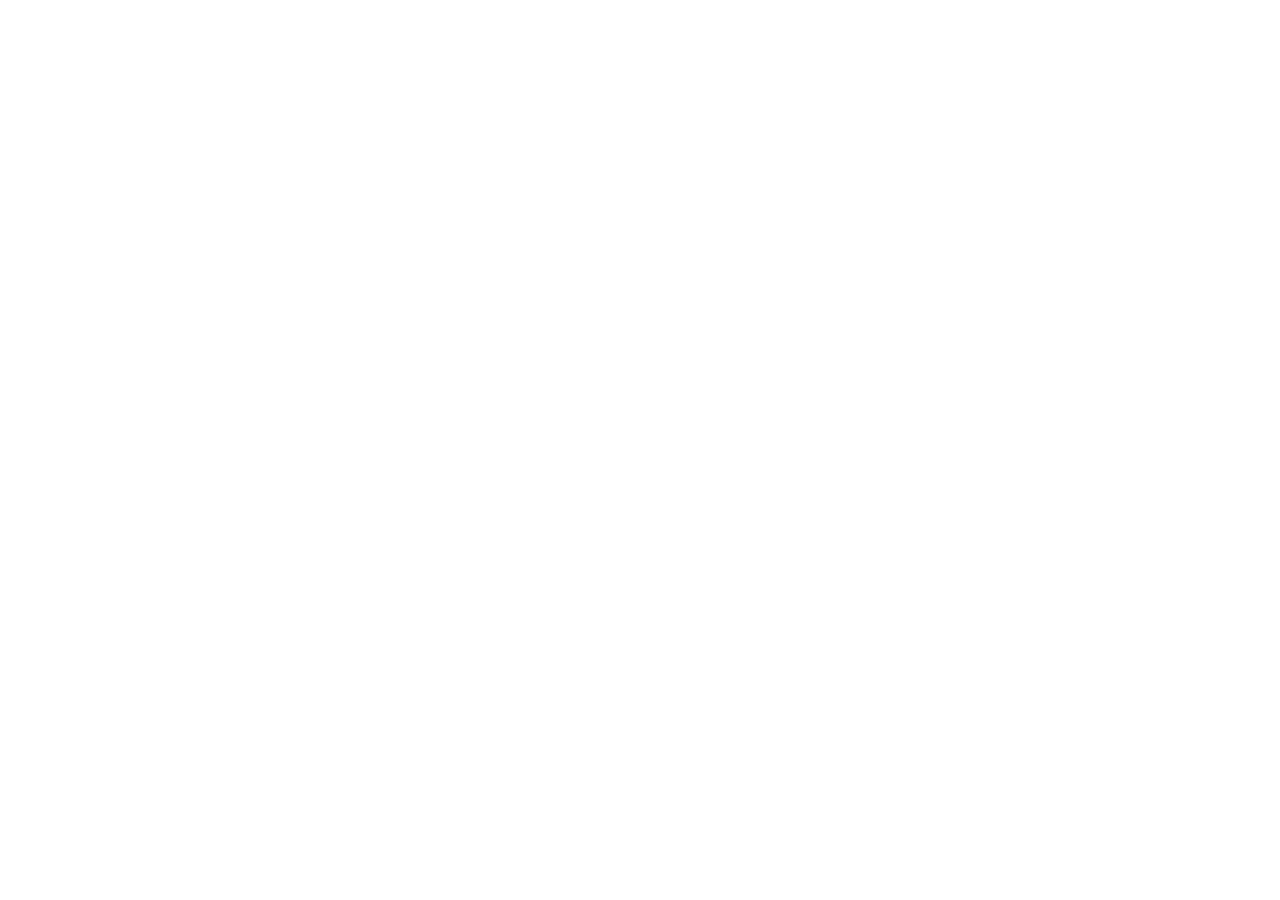
==== app/src/main/resources/templates/admin/adminDashboard.html @ 22b75269 "Initial commit" ====
<!-- adminDashboard.html -->

<!-- 
Step-by-Step Explanation of `adminDashboard.html`
This file creates the Admin Dashboard interface for managing doctor-related data 
with search, filter, and modal functionality.


1. Declare the Document Type

   * Use `<!DOCTYPE html>` to ensure HTML5 standards for consistent rendering across browsers.

2. Begin the HTML Document with Thymeleaf Namespace

   * Add the `<html>` tag with `xmlns:th="http://www.thymeleaf.org"` to allow Thymeleaf-specific attributes in Spring-based apps.

3. Head Section – Metadata and Resources

   * Open the `<head>` section for meta info and links to assets and scripts.

4. Set Character Encoding

   * Use UTF-8 to support all characters and prevent encoding issues.

5. Set the Favicon

   * Add a favicon for browser tabs using Thymeleaf pathing: 
     `<link rel="icon" type="image/png" th:href="@{/assets/images/logo/logo.png}" />`.

6. Set the Page Title

   * Give the page a title, e.g., `"Admin Dashboard"`, which will show in the browser tab.

7. Link CSS Stylesheets

   * Include dashboard-specific styles and global site-wide styles:
     - `adminDashboard.css` for layout and design of this page.
     - `style.css` for shared UI components.

8. Link JavaScript Files (with `defer`)

   * Use Thymeleaf's `th:src` to include JS components and utilities:
     - `render.js` (rendering content)
     - `util.js` (utility functions)
     - `header.js` and `footer.js` (for dynamic header/footer)
   * Use `defer` so scripts execute after the HTML is fully parsed.

9. Close the Head and Begin the Body

    * Start the visible part of the webpage. `onload="renderContent()"` is used to call a function when the page is ready.

10. Create the Container

    * Add a `div` with class `container` for layout control.

11. Add a Wrapper Inside the Container

    * Wrap page elements with a `wrapper` div to maintain consistent spacing and organization.

12. Insert a Header Placeholder

    * Add `<div id="header"></div>` for injecting the header via JavaScript.

13. Define the Main Section

    * Use `<main class="main-content">` for the central dashboard area.

14. Add a Search Bar

    * Add an input field with `id="searchBar"` for admin to search content dynamically.

15. Add Filter Dropdowns

    * Use two `<select>` elements:
      - One for time (AM/PM).
      - One for filtering by medical specialty (Cardiologist, Dentist, etc.).

16. Add Content Display Area

    * Insert a `<div id="content"></div>` for dynamic injection of doctor cards or data.

17. Add a Footer Placeholder

    * Use `<div id="footer"></div>` for a JavaScript-rendered footer.

18. Add Modal Structure

    * Include a modal with:
      - A close button (`&times;`)
      - A content area (`#modal-body`) for displaying popup information or forms.

19. Include Page-Specific JavaScript Modules

    * Load JavaScript specific to the admin dashboard:
      - `adminDashboard.js` for dashboard logic.
      - `doctorCard.js` for rendering doctor information cards.
    * Use `type="module"` and `defer` for modern and non-blocking loading.

    HINT:
        `<script type="module" src="../../static/js/adminDashboard.js" defer></script>`
        `<script type="module" src="../../static/js/doctorDashboard.js" defer></script>`
        
        
20. Close the Body and HTML Tags

    * Finish the structure by properly closing all tags.

 -->
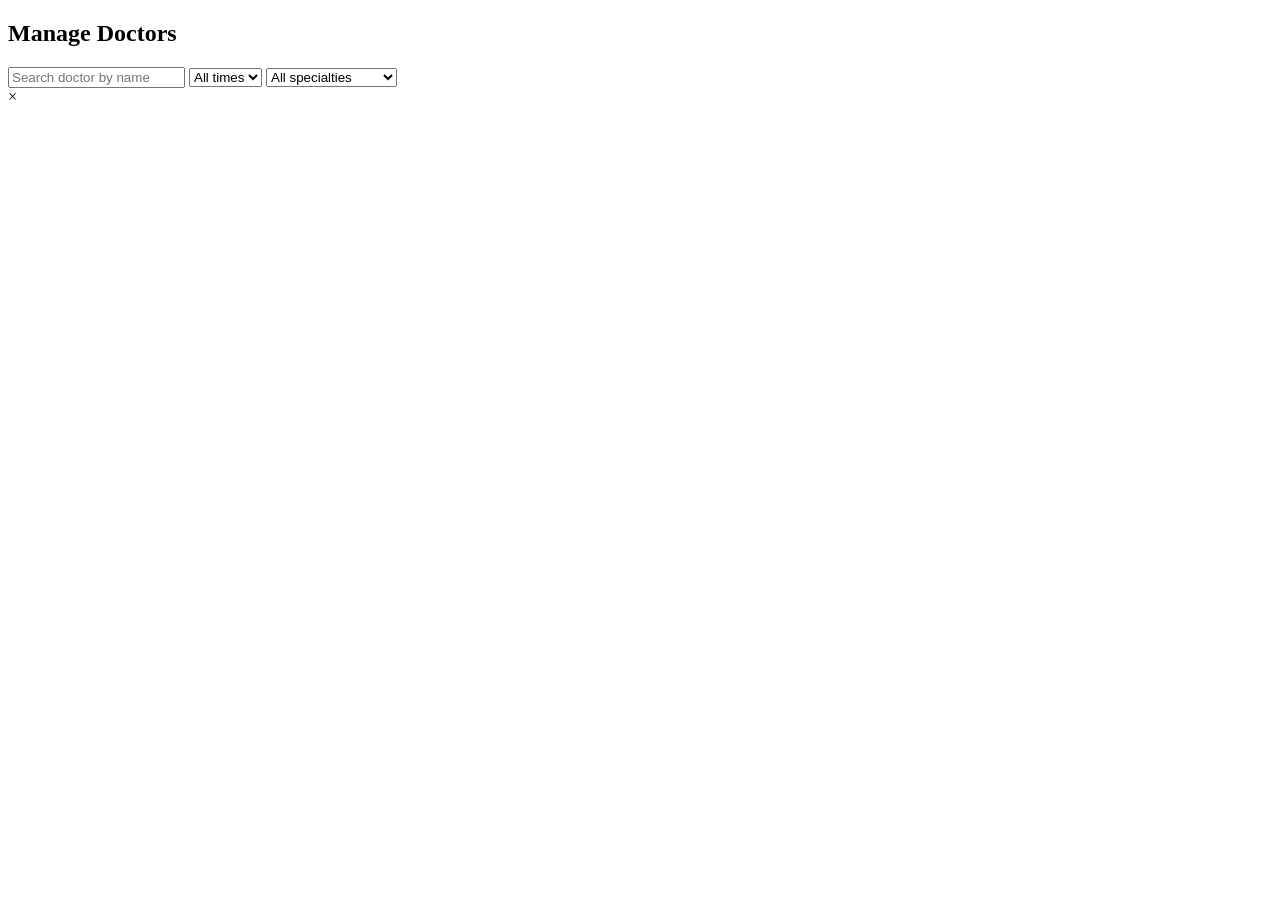
==== commit 17be9394: "Home page and Admin Dashboard Completed" ====
--- a/app/src/main/resources/templates/admin/adminDashboard.html
+++ b/app/src/main/resources/templates/admin/adminDashboard.html
@@ -1,109 +1,72 @@
 <!-- adminDashboard.html -->
+<!DOCTYPE html>
+<html lang="en" xmlns:th="http://www.thymeleaf.org">
+<head>
+    <meta charset="UTF-8">
+    <meta name="viewport" content="width=device-width, initial-scale=1">
+    <link rel="icon" type="image/png" th:href="@{/assets/images/logo/logo.png}" />
+    <title>Admin Dashboard</title>
 
-<!-- 
-Step-by-Step Explanation of `adminDashboard.html`
-This file creates the Admin Dashboard interface for managing doctor-related data 
-with search, filter, and modal functionality.
+    <link rel="stylesheet" th:href="@{/assets/css/adminDashboard.css}">
+    <link rel="stylesheet" th:href="@{/assets/css/style.css}">
 
+    <script th:src="@{/js/render.js}" defer></script>
+    <script th:src="@{/js/util.js}" defer></script>
+    <script th:src="@{/js/components/header.js}" defer></script>
+    <script th:src="@{/js/components/footer.js}" defer></script>
+</head>
 
-1. Declare the Document Type
+<body onload="renderContent()">
+<div class="container">
+    <div class="wrapper">
 
-   * Use `<!DOCTYPE html>` to ensure HTML5 standards for consistent rendering across browsers.
+        <div id="header"></div>
 
-2. Begin the HTML Document with Thymeleaf Namespace
+        <main class="main-content">
+            <h2>Manage Doctors</h2>
 
-   * Add the `<html>` tag with `xmlns:th="http://www.thymeleaf.org"` to allow Thymeleaf-specific attributes in Spring-based apps.
+            <div class="search-filter-container">
+                <input type="text" id="searchBar" placeholder="Search doctor by name">
 
-3. Head Section – Metadata and Resources
+                <select id="filterTime">
+                    <option value="">All times</option>
+                    <option value="AM">AM</option>
+                    <option value="PM">PM</option>
+                </select>
 
-   * Open the `<head>` section for meta info and links to assets and scripts.
+                <select id="filterSpecialty">
+                    <option value="">All specialties</option>
+                    <option value="cardiologist">Cardiologist</option>
+                    <option value="dermatologist">Dermatologist</option>
+                    <option value="neurologist">Neurologist</option>
+                    <option value="pediatrician">Pediatrician</option>
+                    <option value="orthopedic">Orthopedic</option>
+                    <option value="gynecologist">Gynecologist</option>
+                    <option value="psychiatrist">Psychiatrist</option>
+                    <option value="dentist">Dentist</option>
+                    <option value="ophthalmologist">Ophthalmologist</option>
+                    <option value="ent">ENT Specialist</option>
+                    <option value="urologist">Urologist</option>
+                    <option value="oncologist">Oncologist</option>
+                    <option value="gastroenterologist">Gastroenterologist</option>
+                    <option value="general">General Physician</option>
+                </select>
+            </div>
 
-4. Set Character Encoding
+            <div id="content"></div>
+        </main>
 
-   * Use UTF-8 to support all characters and prevent encoding issues.
+        <div id="footer"></div>
+    </div>
+</div>
 
-5. Set the Favicon
+<div id="modal" class="modal">
+    <div class="modal-content">
+        <span id="closeModal" class="close">&times;</span>
+        <div id="modal-body"></div>
+    </div>
+</div>
 
-   * Add a favicon for browser tabs using Thymeleaf pathing: 
-     `<link rel="icon" type="image/png" th:href="@{/assets/images/logo/logo.png}" />`.
-
-6. Set the Page Title
-
-   * Give the page a title, e.g., `"Admin Dashboard"`, which will show in the browser tab.
-
-7. Link CSS Stylesheets
-
-   * Include dashboard-specific styles and global site-wide styles:
-     - `adminDashboard.css` for layout and design of this page.
-     - `style.css` for shared UI components.
-
-8. Link JavaScript Files (with `defer`)
-
-   * Use Thymeleaf's `th:src` to include JS components and utilities:
-     - `render.js` (rendering content)
-     - `util.js` (utility functions)
-     - `header.js` and `footer.js` (for dynamic header/footer)
-   * Use `defer` so scripts execute after the HTML is fully parsed.
-
-9. Close the Head and Begin the Body
-
-    * Start the visible part of the webpage. `onload="renderContent()"` is used to call a function when the page is ready.
-
-10. Create the Container
-
-    * Add a `div` with class `container` for layout control.
-
-11. Add a Wrapper Inside the Container
-
-    * Wrap page elements with a `wrapper` div to maintain consistent spacing and organization.
-
-12. Insert a Header Placeholder
-
-    * Add `<div id="header"></div>` for injecting the header via JavaScript.
-
-13. Define the Main Section
-
-    * Use `<main class="main-content">` for the central dashboard area.
-
-14. Add a Search Bar
-
-    * Add an input field with `id="searchBar"` for admin to search content dynamically.
-
-15. Add Filter Dropdowns
-
-    * Use two `<select>` elements:
-      - One for time (AM/PM).
-      - One for filtering by medical specialty (Cardiologist, Dentist, etc.).
-
-16. Add Content Display Area
-
-    * Insert a `<div id="content"></div>` for dynamic injection of doctor cards or data.
-
-17. Add a Footer Placeholder
-
-    * Use `<div id="footer"></div>` for a JavaScript-rendered footer.
-
-18. Add Modal Structure
-
-    * Include a modal with:
-      - A close button (`&times;`)
-      - A content area (`#modal-body`) for displaying popup information or forms.
-
-19. Include Page-Specific JavaScript Modules
-
-    * Load JavaScript specific to the admin dashboard:
-      - `adminDashboard.js` for dashboard logic.
-      - `doctorCard.js` for rendering doctor information cards.
-    * Use `type="module"` and `defer` for modern and non-blocking loading.
-
-    HINT:
-        `<script type="module" src="../../static/js/adminDashboard.js" defer></script>`
-        `<script type="module" src="../../static/js/doctorDashboard.js" defer></script>`
-        
-        
-20. Close the Body and HTML Tags
-
-    * Finish the structure by properly closing all tags.
-
- -->
-
+<script type="module" th:src="@{/js/adminDashboard.js}"></script>
+</body>
+</html>
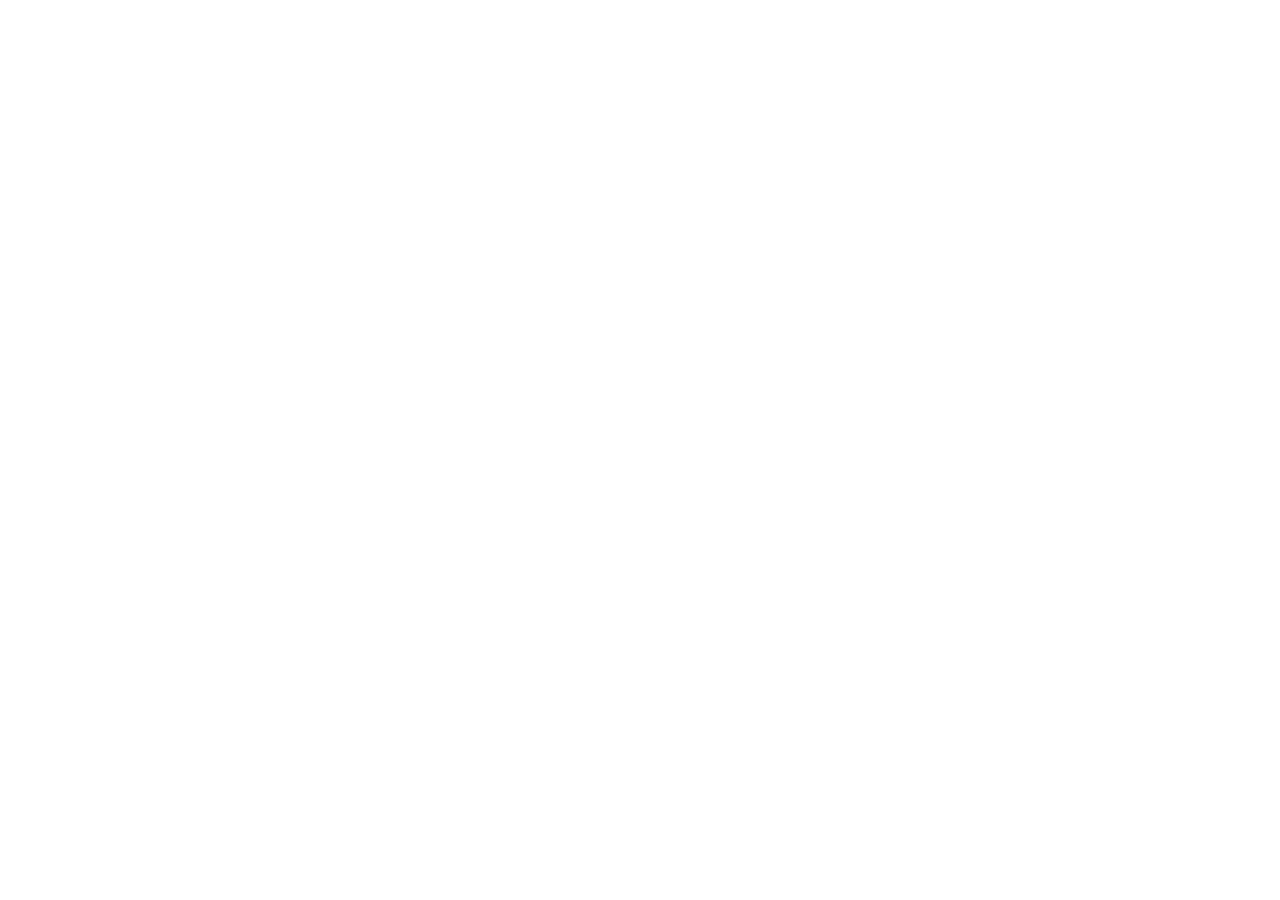
==== commit 16744b82: "Completed" ====
--- a/app/src/main/resources/templates/admin/adminDashboard.html
+++ b/app/src/main/resources/templates/admin/adminDashboard.html
@@ -1,72 +1,109 @@
 <!-- adminDashboard.html -->
-<!DOCTYPE html>
-<html lang="en" xmlns:th="http://www.thymeleaf.org">
-<head>
-    <meta charset="UTF-8">
-    <meta name="viewport" content="width=device-width, initial-scale=1">
-    <link rel="icon" type="image/png" th:href="@{/assets/images/logo/logo.png}" />
-    <title>Admin Dashboard</title>
 
-    <link rel="stylesheet" th:href="@{/assets/css/adminDashboard.css}">
-    <link rel="stylesheet" th:href="@{/assets/css/style.css}">
+<!-- 
+Step-by-Step Explanation of `adminDashboard.html`
+This file creates the Admin Dashboard interface for managing doctor-related data 
+with search, filter, and modal functionality.
 
-    <script th:src="@{/js/render.js}" defer></script>
-    <script th:src="@{/js/util.js}" defer></script>
-    <script th:src="@{/js/components/header.js}" defer></script>
-    <script th:src="@{/js/components/footer.js}" defer></script>
-</head>
 
-<body onload="renderContent()">
-<div class="container">
-    <div class="wrapper">
+1. Declare the Document Type
 
-        <div id="header"></div>
+   * Use `<!DOCTYPE html>` to ensure HTML5 standards for consistent rendering across browsers.
 
-        <main class="main-content">
-            <h2>Manage Doctors</h2>
+2. Begin the HTML Document with Thymeleaf Namespace
 
-            <div class="search-filter-container">
-                <input type="text" id="searchBar" placeholder="Search doctor by name">
+   * Add the `<html>` tag with `xmlns:th="http://www.thymeleaf.org"` to allow Thymeleaf-specific attributes in Spring-based apps.
 
-                <select id="filterTime">
-                    <option value="">All times</option>
-                    <option value="AM">AM</option>
-                    <option value="PM">PM</option>
-                </select>
+3. Head Section – Metadata and Resources
 
-                <select id="filterSpecialty">
-                    <option value="">All specialties</option>
-                    <option value="cardiologist">Cardiologist</option>
-                    <option value="dermatologist">Dermatologist</option>
-                    <option value="neurologist">Neurologist</option>
-                    <option value="pediatrician">Pediatrician</option>
-                    <option value="orthopedic">Orthopedic</option>
-                    <option value="gynecologist">Gynecologist</option>
-                    <option value="psychiatrist">Psychiatrist</option>
-                    <option value="dentist">Dentist</option>
-                    <option value="ophthalmologist">Ophthalmologist</option>
-                    <option value="ent">ENT Specialist</option>
-                    <option value="urologist">Urologist</option>
-                    <option value="oncologist">Oncologist</option>
-                    <option value="gastroenterologist">Gastroenterologist</option>
-                    <option value="general">General Physician</option>
-                </select>
-            </div>
+   * Open the `<head>` section for meta info and links to assets and scripts.
 
-            <div id="content"></div>
-        </main>
+4. Set Character Encoding
 
-        <div id="footer"></div>
-    </div>
-</div>
+   * Use UTF-8 to support all characters and prevent encoding issues.
 
-<div id="modal" class="modal">
-    <div class="modal-content">
-        <span id="closeModal" class="close">&times;</span>
-        <div id="modal-body"></div>
-    </div>
-</div>
+5. Set the Favicon
 
-<script type="module" th:src="@{/js/adminDashboard.js}"></script>
-</body>
-</html>+   * Add a favicon for browser tabs using Thymeleaf pathing: 
+     `<link rel="icon" type="image/png" th:href="@{/assets/images/logo/logo.png}" />`.
+
+6. Set the Page Title
+
+   * Give the page a title, e.g., `"Admin Dashboard"`, which will show in the browser tab.
+
+7. Link CSS Stylesheets
+
+   * Include dashboard-specific styles and global site-wide styles:
+     - `adminDashboard.css` for layout and design of this page.
+     - `style.css` for shared UI components.
+
+8. Link JavaScript Files (with `defer`)
+
+   * Use Thymeleaf's `th:src` to include JS components and utilities:
+     - `render.js` (rendering content)
+     - `util.js` (utility functions)
+     - `header.js` and `footer.js` (for dynamic header/footer)
+   * Use `defer` so scripts execute after the HTML is fully parsed.
+
+9. Close the Head and Begin the Body
+
+    * Start the visible part of the webpage. `onload="renderContent()"` is used to call a function when the page is ready.
+
+10. Create the Container
+
+    * Add a `div` with class `container` for layout control.
+
+11. Add a Wrapper Inside the Container
+
+    * Wrap page elements with a `wrapper` div to maintain consistent spacing and organization.
+
+12. Insert a Header Placeholder
+
+    * Add `<div id="header"></div>` for injecting the header via JavaScript.
+
+13. Define the Main Section
+
+    * Use `<main class="main-content">` for the central dashboard area.
+
+14. Add a Search Bar
+
+    * Add an input field with `id="searchBar"` for admin to search content dynamically.
+
+15. Add Filter Dropdowns
+
+    * Use two `<select>` elements:
+      - One for time (AM/PM).
+      - One for filtering by medical specialty (Cardiologist, Dentist, etc.).
+
+16. Add Content Display Area
+
+    * Insert a `<div id="content"></div>` for dynamic injection of doctor cards or data.
+
+17. Add a Footer Placeholder
+
+    * Use `<div id="footer"></div>` for a JavaScript-rendered footer.
+
+18. Add Modal Structure
+
+    * Include a modal with:
+      - A close button (`&times;`)
+      - A content area (`#modal-body`) for displaying popup information or forms.
+
+19. Include Page-Specific JavaScript Modules
+
+    * Load JavaScript specific to the admin dashboard:
+      - `adminDashboard.js` for dashboard logic.
+      - `doctorCard.js` for rendering doctor information cards.
+    * Use `type="module"` and `defer` for modern and non-blocking loading.
+
+    HINT:
+        `<script type="module" src="../../static/js/adminDashboard.js" defer></script>`
+        `<script type="module" src="../../static/js/doctorDashboard.js" defer></script>`
+        
+        
+20. Close the Body and HTML Tags
+
+    * Finish the structure by properly closing all tags.
+
+ -->
+
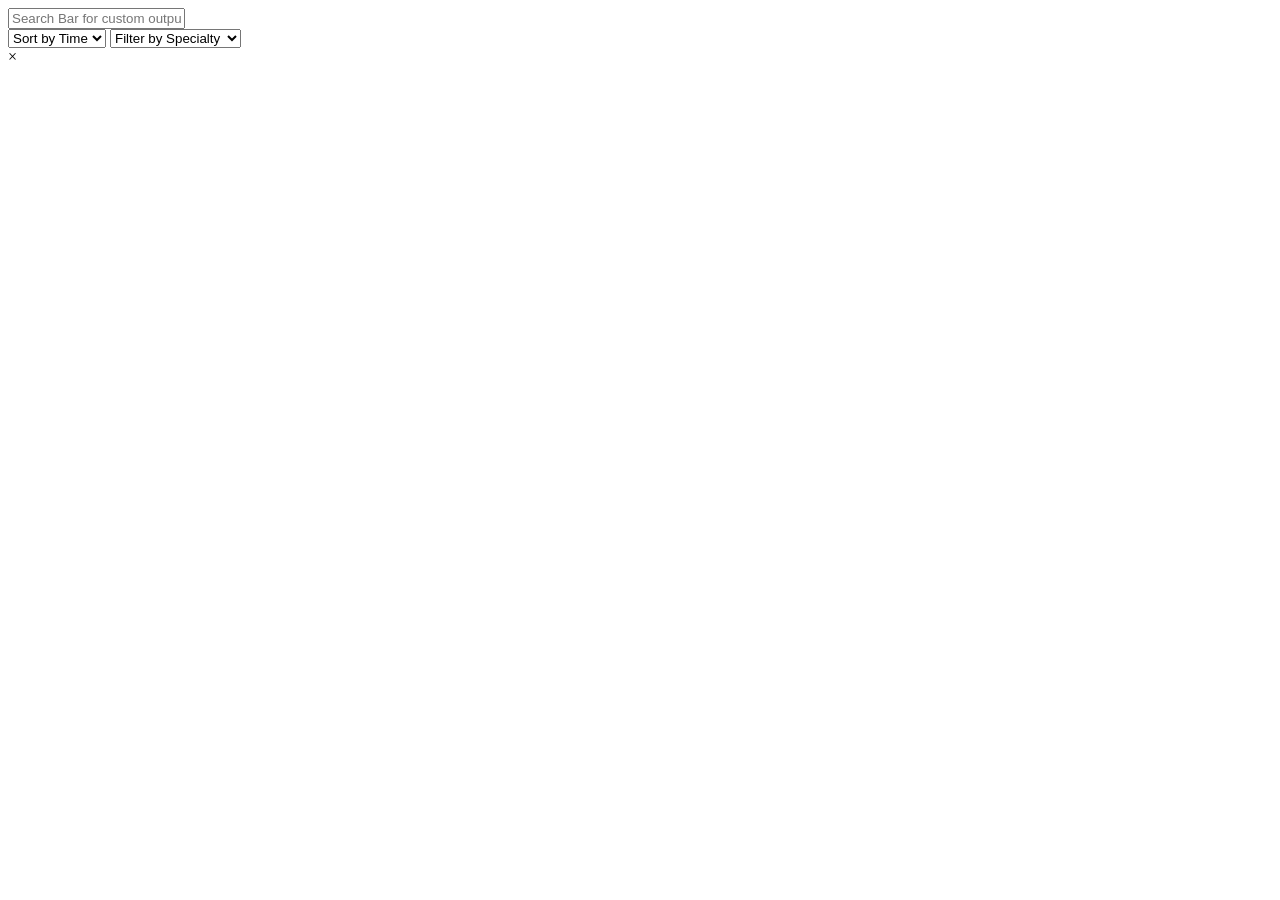
==== commit 4a6d94b6: "Add Dockerfile and cloud config" ====
--- a/app/src/main/resources/templates/admin/adminDashboard.html
+++ b/app/src/main/resources/templates/admin/adminDashboard.html
@@ -1,109 +1,63 @@
 <!-- adminDashboard.html -->
+<!DOCTYPE html>
+<html lang="en" xmlns:th="http://www.thymeleaf.org">
 
-<!-- 
-Step-by-Step Explanation of `adminDashboard.html`
-This file creates the Admin Dashboard interface for managing doctor-related data 
-with search, filter, and modal functionality.
+<head>
+    <meta charset="UTF-8">
+    <link rel="icon" type="image/png" th:href="@{/assets/images/logo/logo.png}" />
+    <title>Admin Dashboard</title>
+    <link rel="stylesheet" th:href="@{/assets/css/adminDashboard.css}">
+    <link rel="stylesheet" th:href="@{/assets/css/style.css}">
+    <script th:src="@{/js/render.js}" defer></script>
+    <script th:src="@{/js/util.js}" defer></script>
+    <script th:src="@{/js/components/header.js}" defer></script>
+    <script th:src="@{/js/components/footer.js}" defer></script>
+</head>
 
+<body onload="renderContent()">
+    <div class="container">
+        <div class="wrapper">
+            <div id="header"></div>
+            <main class="main-content">
+                <input type="text" id="searchBar" class="searchBar" placeholder="Search Bar for custom output" />
+                <div class="filter-wrapper">
+                    <select class="filter-select" id="filterTime">
+                        <option value="">Sort by Time</option>
+                        <option value="AM">AM</option>
+                        <option value="PM">PM</option>
+                    </select>
+                    <select class="filter-select" id="filterSpecialty">
+                        <option value="">Filter by Specialty</option>
+                        <option value="Cardiologist">Cardiologist</option>
+                        <option value="Dermatologist">Dermatologist</option>
+                        <option value="Neurologist">Neurologist</option>
+                        <option value="Pediatrician">Pediatrician</option>
+                        <option value="Orthopedic">Orthopedic</option>
+                        <option value="Gynecologist">Gynecologist</option>
+                        <option value="Psychiatrist">Psychiatrist</option>
+                        <option value="Dentist">Dentist</option>
+                        <option value="Ophthalmologist">Ophthalmologist</option>
+                        <option value="Ent">ENT Specialist</option>
+                        <option value="Urologist">Urologist</option>
+                        <option value="Oncologist">Oncologist</option>
+                        <option value="Gastroenterologist">Gastroenterologist</option>
+                        <option value="General">General Physician</option>
+                    </select>
+                </div>
+                <div id="content"></div>
+            </main>
+            <div id="footer"></div>
+        </div>
+    </div>
 
-1. Declare the Document Type
+    <div id="modal" class="modal">
+        <div class="modal-content">
+            <span class="close" id="closeModal">&times;</span>
+            <div id="modal-body"></div>
+        </div>
+    </div>
 
-   * Use `<!DOCTYPE html>` to ensure HTML5 standards for consistent rendering across browsers.
+    <script type="module" th:src="@{/js/adminDashboard.js}" defer></script>
+</body>
 
-2. Begin the HTML Document with Thymeleaf Namespace
-
-   * Add the `<html>` tag with `xmlns:th="http://www.thymeleaf.org"` to allow Thymeleaf-specific attributes in Spring-based apps.
-
-3. Head Section – Metadata and Resources
-
-   * Open the `<head>` section for meta info and links to assets and scripts.
-
-4. Set Character Encoding
-
-   * Use UTF-8 to support all characters and prevent encoding issues.
-
-5. Set the Favicon
-
-   * Add a favicon for browser tabs using Thymeleaf pathing: 
-     `<link rel="icon" type="image/png" th:href="@{/assets/images/logo/logo.png}" />`.
-
-6. Set the Page Title
-
-   * Give the page a title, e.g., `"Admin Dashboard"`, which will show in the browser tab.
-
-7. Link CSS Stylesheets
-
-   * Include dashboard-specific styles and global site-wide styles:
-     - `adminDashboard.css` for layout and design of this page.
-     - `style.css` for shared UI components.
-
-8. Link JavaScript Files (with `defer`)
-
-   * Use Thymeleaf's `th:src` to include JS components and utilities:
-     - `render.js` (rendering content)
-     - `util.js` (utility functions)
-     - `header.js` and `footer.js` (for dynamic header/footer)
-   * Use `defer` so scripts execute after the HTML is fully parsed.
-
-9. Close the Head and Begin the Body
-
-    * Start the visible part of the webpage. `onload="renderContent()"` is used to call a function when the page is ready.
-
-10. Create the Container
-
-    * Add a `div` with class `container` for layout control.
-
-11. Add a Wrapper Inside the Container
-
-    * Wrap page elements with a `wrapper` div to maintain consistent spacing and organization.
-
-12. Insert a Header Placeholder
-
-    * Add `<div id="header"></div>` for injecting the header via JavaScript.
-
-13. Define the Main Section
-
-    * Use `<main class="main-content">` for the central dashboard area.
-
-14. Add a Search Bar
-
-    * Add an input field with `id="searchBar"` for admin to search content dynamically.
-
-15. Add Filter Dropdowns
-
-    * Use two `<select>` elements:
-      - One for time (AM/PM).
-      - One for filtering by medical specialty (Cardiologist, Dentist, etc.).
-
-16. Add Content Display Area
-
-    * Insert a `<div id="content"></div>` for dynamic injection of doctor cards or data.
-
-17. Add a Footer Placeholder
-
-    * Use `<div id="footer"></div>` for a JavaScript-rendered footer.
-
-18. Add Modal Structure
-
-    * Include a modal with:
-      - A close button (`&times;`)
-      - A content area (`#modal-body`) for displaying popup information or forms.
-
-19. Include Page-Specific JavaScript Modules
-
-    * Load JavaScript specific to the admin dashboard:
-      - `adminDashboard.js` for dashboard logic.
-      - `doctorCard.js` for rendering doctor information cards.
-    * Use `type="module"` and `defer` for modern and non-blocking loading.
-
-    HINT:
-        `<script type="module" src="../../static/js/adminDashboard.js" defer></script>`
-        `<script type="module" src="../../static/js/doctorDashboard.js" defer></script>`
-        
-        
-20. Close the Body and HTML Tags
-
-    * Finish the structure by properly closing all tags.
-
- -->
-
+</html>
